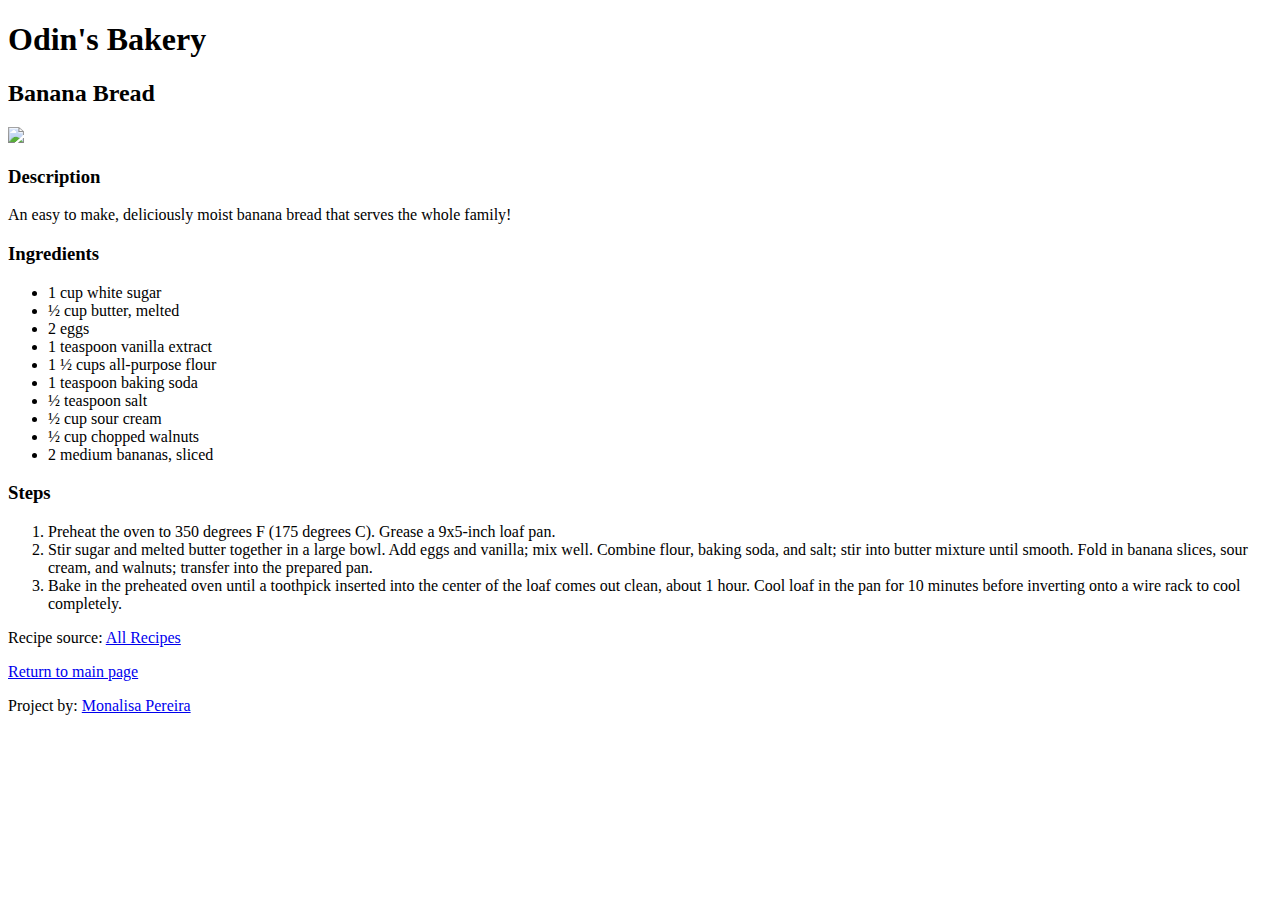
==== recipes/bananabread.html @ 496898ed "Add recipe pages and styles.css" ====
<!DOCTYPE html>
<html lang="en">
  <head>
    <meta charset="UTF-8">
    <link rel="stylesheet" href="../styles.css">
    <title>Banana Bread - Odin's Bakery</title>
  </head>
    
  <body>
    <h1 id="title">Odin's Bakery</h1>
    <h2 class="recipe-title">Banana Bread</h2>
        
    <img class="finished-pic" src="https://imagesvc.meredithcorp.io/v3/mm/image?url=https%3A%2F%2Fpublic-assets.meredithcorp.io%2F99dd73bda5e00c9cdd5465ef01e00d00%2F1665634919407tempImagem0KSGm.png">
        
    <h3>Description</h3>
    <p>
      An easy to make, deliciously moist banana bread that serves the whole family!
    </p>
        
    <h3>Ingredients</h3>
    <ul>
      <li>1 cup white sugar</li>
      <li>½ cup butter, melted</li>
      <li>2 eggs</li>
      <li>1 teaspoon vanilla extract</li>
      <li>1 ½ cups all-purpose flour</li>
      <li>1 teaspoon baking soda</li>
      <li>½ teaspoon salt</li>
      <li>½ cup sour cream</li>
      <li>½ cup chopped walnuts</li>
      <li>2 medium bananas, sliced</li>
    </ul>
        
    <h3>Steps</h3>
    <ol>
      <li>
        Preheat the oven to 350 degrees F (175 degrees C). Grease a 9x5-inch loaf pan.
      </li>
      <li>
        Stir sugar and melted butter together in a large bowl. Add eggs and vanilla; mix well. Combine flour, baking soda, and salt; stir into butter mixture until smooth. Fold in banana slices, sour cream, and walnuts; transfer into the prepared pan.
      </li>
      <li>
        Bake in the preheated oven until a toothpick inserted into the center of the loaf comes out clean, about 1 hour. Cool loaf in the pan for 10 minutes before inverting onto a wire rack to cool completely.
      </li>
    </ol>
        
    <p>Recipe source:
      <a href="https://www.allrecipes.com/recipe/17066/janets-rich-banana-bread/">All Recipes</a>
    </p>
    
    <a href="../index.html">Return to main page</a>
    
    <p>Project by:
      <a href="https://github.com/monalisanpereira">Monalisa Pereira</a>
    </p>
  </body>
</html>
---- styles.css ----
.finished-pic {
    height: auto;
    max-width: 500px;
}
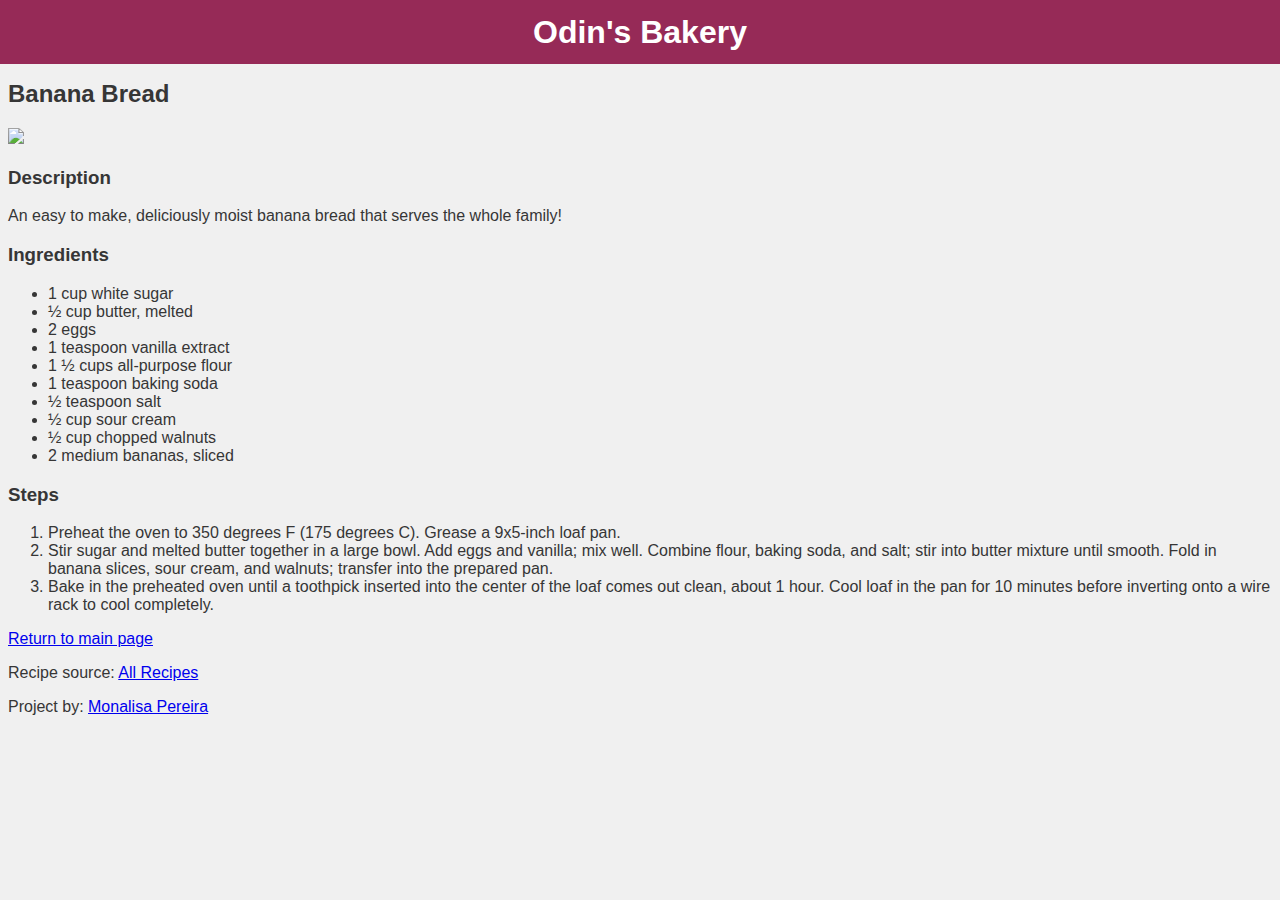
==== commit 2ccf61c4: "Improve design and layout" ====
--- a/recipes/bananabread.html
+++ b/recipes/bananabread.html
@@ -7,51 +7,60 @@
   </head>
     
   <body>
-    <h1 id="title">Odin's Bakery</h1>
-    <h2 class="recipe-title">Banana Bread</h2>
-        
-    <img class="finished-pic" src="https://imagesvc.meredithcorp.io/v3/mm/image?url=https%3A%2F%2Fpublic-assets.meredithcorp.io%2F99dd73bda5e00c9cdd5465ef01e00d00%2F1665634919407tempImagem0KSGm.png">
-        
-    <h3>Description</h3>
-    <p>
-      An easy to make, deliciously moist banana bread that serves the whole family!
-    </p>
-        
-    <h3>Ingredients</h3>
-    <ul>
-      <li>1 cup white sugar</li>
-      <li>½ cup butter, melted</li>
-      <li>2 eggs</li>
-      <li>1 teaspoon vanilla extract</li>
-      <li>1 ½ cups all-purpose flour</li>
-      <li>1 teaspoon baking soda</li>
-      <li>½ teaspoon salt</li>
-      <li>½ cup sour cream</li>
-      <li>½ cup chopped walnuts</li>
-      <li>2 medium bananas, sliced</li>
-    </ul>
-        
-    <h3>Steps</h3>
-    <ol>
-      <li>
-        Preheat the oven to 350 degrees F (175 degrees C). Grease a 9x5-inch loaf pan.
-      </li>
-      <li>
-        Stir sugar and melted butter together in a large bowl. Add eggs and vanilla; mix well. Combine flour, baking soda, and salt; stir into butter mixture until smooth. Fold in banana slices, sour cream, and walnuts; transfer into the prepared pan.
-      </li>
-      <li>
-        Bake in the preheated oven until a toothpick inserted into the center of the loaf comes out clean, about 1 hour. Cool loaf in the pan for 10 minutes before inverting onto a wire rack to cool completely.
-      </li>
-    </ol>
-        
-    <p>Recipe source:
-      <a href="https://www.allrecipes.com/recipe/17066/janets-rich-banana-bread/">All Recipes</a>
-    </p>
     
-    <a href="../index.html">Return to main page</a>
+    <div class="header">
+      <h1 class="title">
+        <a href="../index.html">Odin's Bakery</a>
+      </h1>
+    </div>
     
-    <p>Project by:
-      <a href="https://github.com/monalisanpereira">Monalisa Pereira</a>
-    </p>
+    <div class="main">
+      <h2 class="recipe-title">Banana Bread</h2>
+      
+      <img class="finished-pic" src="https://imagesvc.meredithcorp.io/v3/mm/image?url=https%3A%2F%2Fpublic-assets.meredithcorp.io%2F99dd73bda5e00c9cdd5465ef01e00d00%2F1665634919407tempImagem0KSGm.png">
+          
+      <h3>Description</h3>
+      <p>
+        An easy to make, deliciously moist banana bread that serves the whole family!
+      </p>
+          
+      <h3>Ingredients</h3>
+      <ul>
+        <li>1 cup white sugar</li>
+        <li>½ cup butter, melted</li>
+        <li>2 eggs</li>
+        <li>1 teaspoon vanilla extract</li>
+        <li>1 ½ cups all-purpose flour</li>
+        <li>1 teaspoon baking soda</li>
+        <li>½ teaspoon salt</li>
+        <li>½ cup sour cream</li>
+        <li>½ cup chopped walnuts</li>
+        <li>2 medium bananas, sliced</li>
+      </ul>
+          
+      <h3>Steps</h3>
+      <ol>
+        <li>
+          Preheat the oven to 350 degrees F (175 degrees C). Grease a 9x5-inch loaf pan.
+        </li>
+        <li>
+          Stir sugar and melted butter together in a large bowl. Add eggs and vanilla; mix well. Combine flour, baking soda, and salt; stir into butter mixture until smooth. Fold in banana slices, sour cream, and walnuts; transfer into the prepared pan.
+        </li>
+        <li>
+          Bake in the preheated oven until a toothpick inserted into the center of the loaf comes out clean, about 1 hour. Cool loaf in the pan for 10 minutes before inverting onto a wire rack to cool completely.
+        </li>
+      </ol>
+      
+      <a href="../index.html">Return to main page</a>
+          
+      <p>Recipe source:
+        <a href="https://www.allrecipes.com/recipe/17066/janets-rich-banana-bread/" target="_blank">All Recipes</a>
+      </p>
+      
+      <p>Project by:
+        <a href="https://github.com/monalisanpereira" target="_blank">Monalisa Pereira</a>
+      </p>
+    </div>
+
   </body>
 </html>--- a/styles.css
+++ b/styles.css
@@ -1,4 +1,40 @@
+/*GENERAL RULES*/
+
+* {
+    font-family: Tahoma, sans-serif;
+}
+
+html {
+    background-color: #f0f0f0;
+    color: #363636;
+}
+
+/*TOP BAR*/
+
+.header, .header a {
+    color: white;
+    text-decoration: none;
+}
+
+.header {
+    text-align: center;
+    background-color: #962a57;
+    overflow: hidden;
+    position: fixed;
+    top: 0;
+    right: 0;
+    width: 100%;
+    height: 4em;
+    display: flex;
+    justify-content: center;
+    align-items: center;
+}
+
 .finished-pic {
     height: auto;
     max-width: 500px;
+}
+
+.main {
+    margin-top: 5em;
 }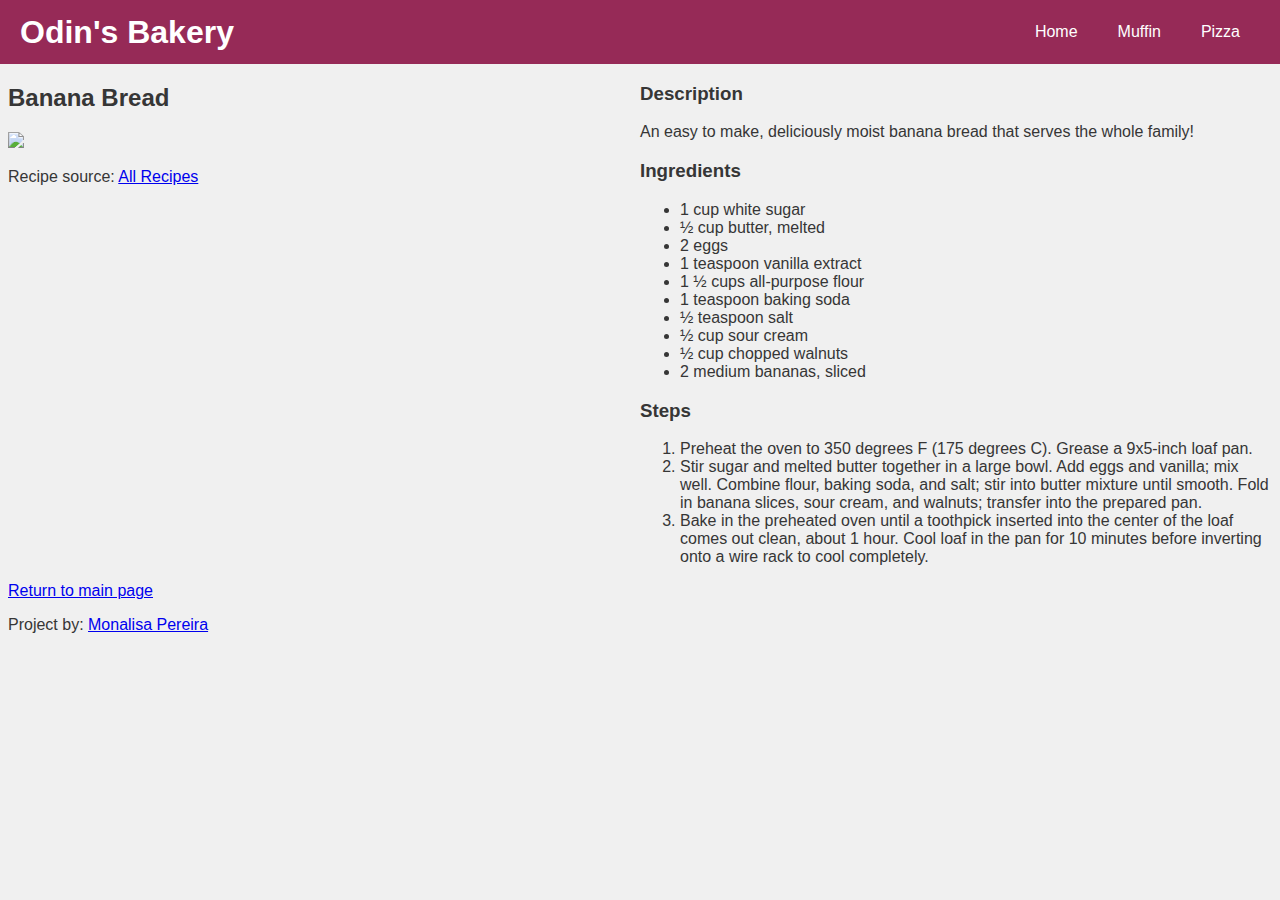
==== commit 654666d3: "Add nav bar and change design of main content" ====
--- a/recipes/bananabread.html
+++ b/recipes/bananabread.html
@@ -8,59 +8,75 @@
     
   <body>
     
-    <div class="header">
+    <header>
       <h1 class="title">
         <a href="../index.html">Odin's Bakery</a>
       </h1>
+      
+      <nav>
+        <ul>
+          <li><a href="../index.html">Home</a></li>
+          <li><a href="muffin.html">Muffin</a></li>
+          <li><a href="pizzacrust.html">Pizza</a></li>
+        </ul>
+      </nav>
+    </header>
+    
+    <div class="main">
+      
+      <div class="column">
+        <h2 class="recipe-title">Banana Bread</h2>
+      
+        <img class="finished-pic" src="https://imagesvc.meredithcorp.io/v3/mm/image?url=https%3A%2F%2Fpublic-assets.meredithcorp.io%2F99dd73bda5e00c9cdd5465ef01e00d00%2F1665634919407tempImagem0KSGm.png">
+        
+        <p>Recipe source:
+          <a href="https://www.allrecipes.com/recipe/17066/janets-rich-banana-bread/" target="_blank">All Recipes</a>
+        </p>
+      </div>
+      
+      <div class="column">
+        <h3>Description</h3>
+        <p>
+          An easy to make, deliciously moist banana bread that serves the whole family!
+        </p>
+            
+        <h3>Ingredients</h3>
+        <ul>
+          <li>1 cup white sugar</li>
+          <li>½ cup butter, melted</li>
+          <li>2 eggs</li>
+          <li>1 teaspoon vanilla extract</li>
+          <li>1 ½ cups all-purpose flour</li>
+          <li>1 teaspoon baking soda</li>
+          <li>½ teaspoon salt</li>
+          <li>½ cup sour cream</li>
+          <li>½ cup chopped walnuts</li>
+          <li>2 medium bananas, sliced</li>
+        </ul>
+            
+        <h3>Steps</h3>
+        <ol>
+          <li>
+            Preheat the oven to 350 degrees F (175 degrees C). Grease a 9x5-inch loaf pan.
+          </li>
+          <li>
+            Stir sugar and melted butter together in a large bowl. Add eggs and vanilla; mix well. Combine flour, baking soda, and salt; stir into butter mixture until smooth. Fold in banana slices, sour cream, and walnuts; transfer into the prepared pan.
+          </li>
+          <li>
+            Bake in the preheated oven until a toothpick inserted into the center of the loaf comes out clean, about 1 hour. Cool loaf in the pan for 10 minutes before inverting onto a wire rack to cool completely.
+          </li>
+        </ol>
+        
+      </div>
     </div>
     
-    <div class="main">
-      <h2 class="recipe-title">Banana Bread</h2>
-      
-      <img class="finished-pic" src="https://imagesvc.meredithcorp.io/v3/mm/image?url=https%3A%2F%2Fpublic-assets.meredithcorp.io%2F99dd73bda5e00c9cdd5465ef01e00d00%2F1665634919407tempImagem0KSGm.png">
-          
-      <h3>Description</h3>
-      <p>
-        An easy to make, deliciously moist banana bread that serves the whole family!
-      </p>
-          
-      <h3>Ingredients</h3>
-      <ul>
-        <li>1 cup white sugar</li>
-        <li>½ cup butter, melted</li>
-        <li>2 eggs</li>
-        <li>1 teaspoon vanilla extract</li>
-        <li>1 ½ cups all-purpose flour</li>
-        <li>1 teaspoon baking soda</li>
-        <li>½ teaspoon salt</li>
-        <li>½ cup sour cream</li>
-        <li>½ cup chopped walnuts</li>
-        <li>2 medium bananas, sliced</li>
-      </ul>
-          
-      <h3>Steps</h3>
-      <ol>
-        <li>
-          Preheat the oven to 350 degrees F (175 degrees C). Grease a 9x5-inch loaf pan.
-        </li>
-        <li>
-          Stir sugar and melted butter together in a large bowl. Add eggs and vanilla; mix well. Combine flour, baking soda, and salt; stir into butter mixture until smooth. Fold in banana slices, sour cream, and walnuts; transfer into the prepared pan.
-        </li>
-        <li>
-          Bake in the preheated oven until a toothpick inserted into the center of the loaf comes out clean, about 1 hour. Cool loaf in the pan for 10 minutes before inverting onto a wire rack to cool completely.
-        </li>
-      </ol>
-      
+    <footer>
       <a href="../index.html">Return to main page</a>
-          
-      <p>Recipe source:
-        <a href="https://www.allrecipes.com/recipe/17066/janets-rich-banana-bread/" target="_blank">All Recipes</a>
-      </p>
       
       <p>Project by:
         <a href="https://github.com/monalisanpereira" target="_blank">Monalisa Pereira</a>
       </p>
-    </div>
+    </footer>
 
   </body>
 </html>--- a/styles.css
+++ b/styles.css
@@ -2,6 +2,7 @@
 
 * {
     font-family: Tahoma, sans-serif;
+    /*border: 2px solid green;*/
 }
 
 html {
@@ -11,13 +12,12 @@
 
 /*TOP BAR*/
 
-.header, .header a {
+header, header a {
     color: white;
     text-decoration: none;
 }
 
-.header {
-    text-align: center;
+header {
     background-color: #962a57;
     overflow: hidden;
     position: fixed;
@@ -25,10 +25,50 @@
     right: 0;
     width: 100%;
     height: 4em;
-    display: flex;
-    justify-content: center;
+}
+
+.title {
+    margin: 0 0 0 20px;
+    display: inline-block;
+    height: 100%;
+    display: inline-flex;
     align-items: center;
 }
+
+/*NAV*/
+
+nav {
+    display: inline-block;
+    height: 100%;
+    float: right;
+}
+
+nav ul {
+    list-style-type: none;
+    margin: 0 20px 0 0;
+    display: flex;
+    align-items: center;
+    height: 100%;
+}
+
+nav ul li {
+    height: 100%;
+    display: flex;
+    align-items: center;
+    padding: 10px;
+    margin: 0 10px;
+}
+
+nav ul li:hover {
+    background-color: #c93070;
+}
+
+nav ul li a {
+    padding: auto;
+}
+
+
+/*MAIN*/
 
 .finished-pic {
     height: auto;
@@ -36,5 +76,14 @@
 }
 
 .main {
-    margin-top: 5em;
+    margin-top: 4em;
+    display: flex;
+}
+
+.column {
+    width: 50%;
+}
+
+.main-column {
+    flex-flow: column;
 }